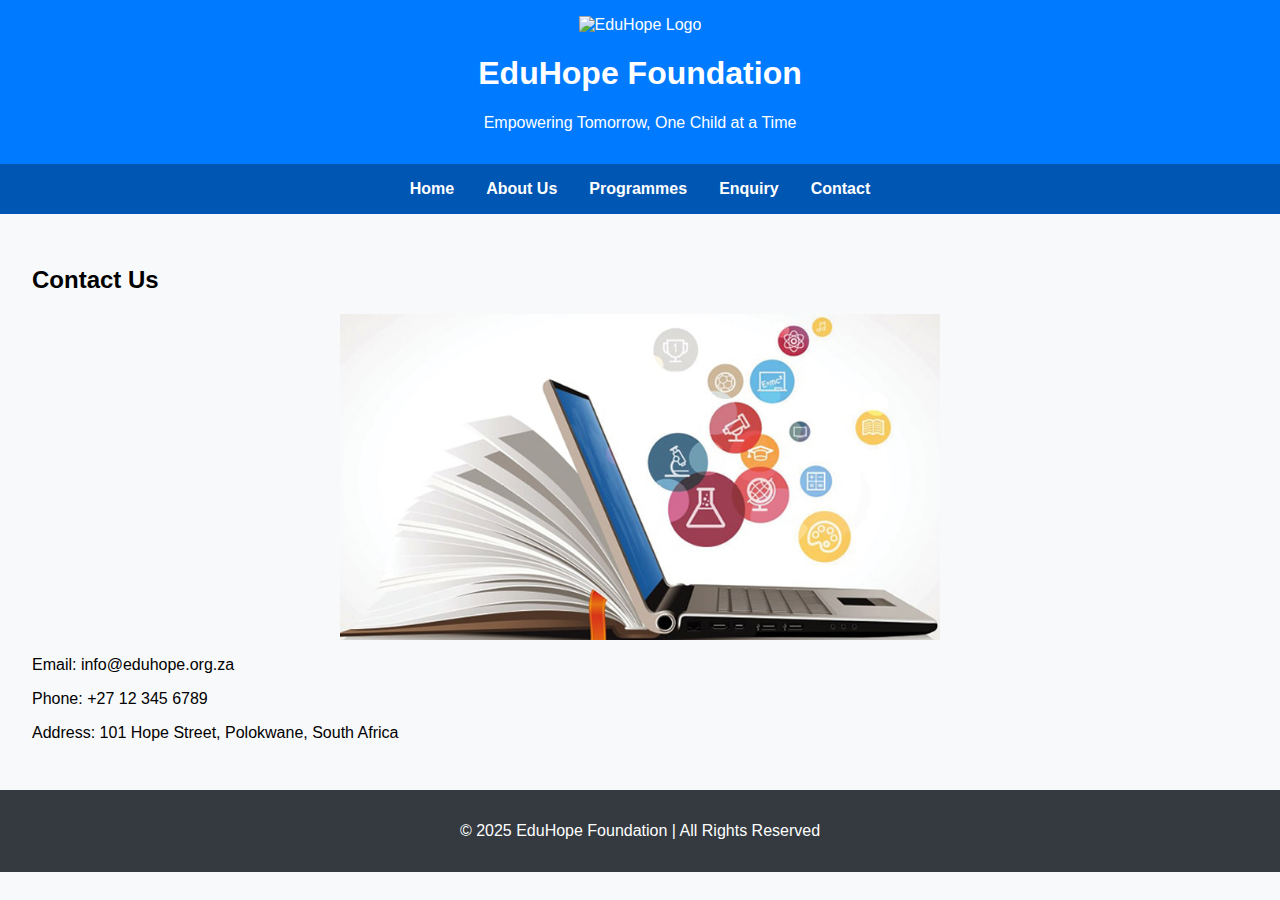
==== contact.html @ fbc42f4f "Initial commit" ====
<!-- contact.html -->
<!DOCTYPE html>
<html lang="en">
<head>
  <meta charset="UTF-8" />
  <meta name="viewport" content="width=device-width, initial-scale=1.0" />
  <title>Contact - EduHope Foundation</title>
</head>
<body style="font-family: 'Segoe UI', sans-serif; margin: 0; padding: 0; background-color: #f8f9fa;">
  <header style="background-color: #007BFF; padding: 1em; color: white; text-align: center;">
    <img src="images/logo.png" alt="EduHope Logo" style="height: 60px;"><br />
    <h1>EduHope Foundation</h1>
    <p>Empowering Tomorrow, One Child at a Time</p>
  </header>
  <nav style="background-color: #0056b3; display: flex; justify-content: center; gap: 2em; padding: 1em 0;">
    <a href="index.html" style="color: white; text-decoration: none; font-weight: bold;">Home</a>
    <a href="about.html" style="color: white; text-decoration: none; font-weight: bold;">About Us</a>
    <a href="programmes.html" style="color: white; text-decoration: none; font-weight: bold;">Programmes</a>
    <a href="enquiry.html" style="color: white; text-decoration: none; font-weight: bold;">Enquiry</a>
    <a href="contact.html" style="color: white; text-decoration: none; font-weight: bold;">Contact</a>
  </nav>
  <main style="padding: 2em;">
    <h2>Contact Us</h2>
    <img src="images/contact.jpg" alt="Contact Us" style="width: 100%; max-width: 600px; display: block; margin: 0 auto;">
    <p>Email: info@eduhope.org.za</p>
    <p>Phone: +27 12 345 6789</p>
    <p>Address: 101 Hope Street, Polokwane, South Africa</p>
  </main>
  <footer style="background-color: #343a40; color: white; text-align: center; padding: 1em;">
    <p>&copy; 2025 EduHope Foundation | All Rights Reserved</p>
  </footer>
</body>
</html>
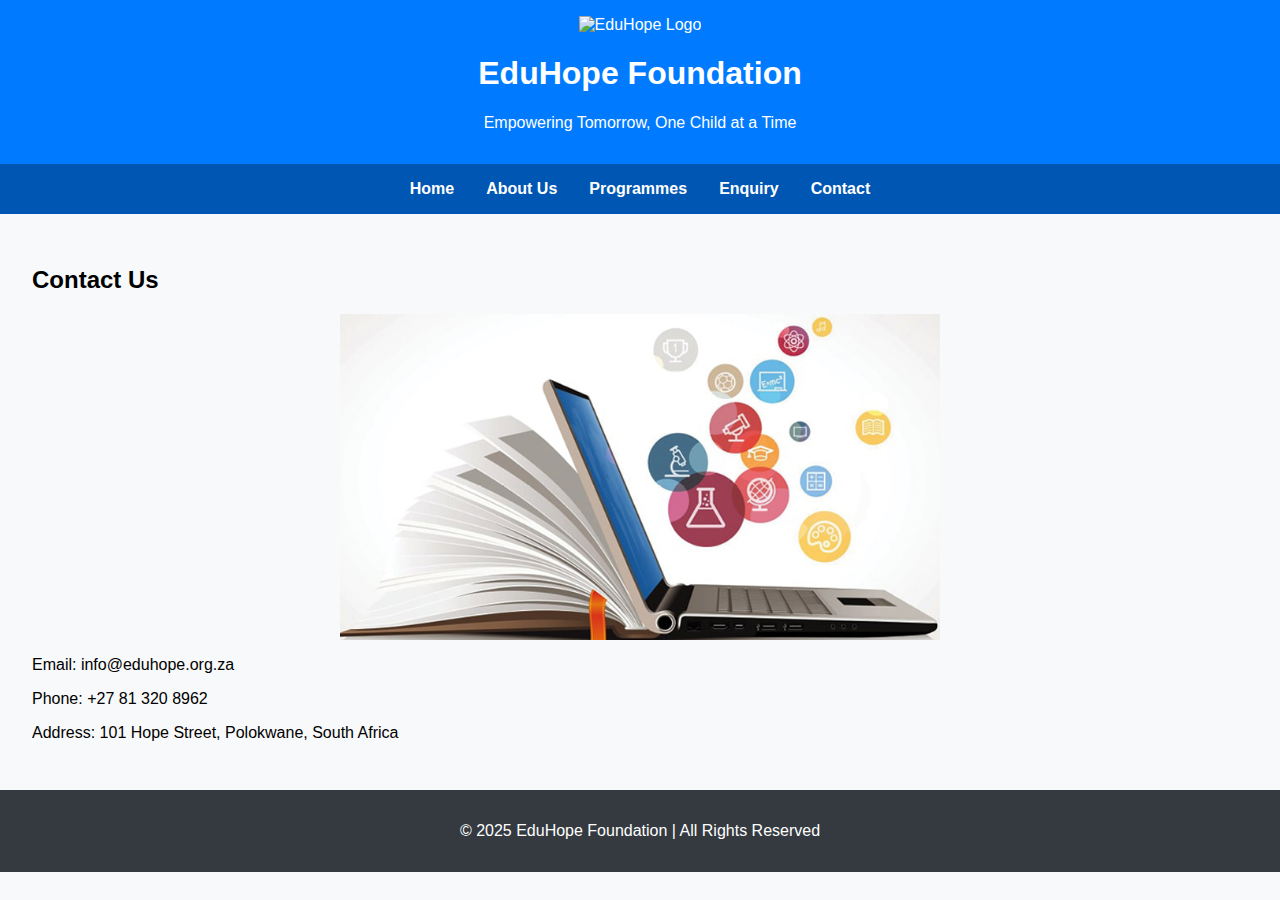
==== commit a62a59b3: "change" ====
--- a/contact.html
+++ b/contact.html
@@ -23,7 +23,7 @@
     <h2>Contact Us</h2>
     <img src="images/contact.jpg" alt="Contact Us" style="width: 100%; max-width: 600px; display: block; margin: 0 auto;">
     <p>Email: info@eduhope.org.za</p>
-    <p>Phone: +27 12 345 6789</p>
+    <p>Phone: +27 81 320 8962</p>
     <p>Address: 101 Hope Street, Polokwane, South Africa</p>
   </main>
   <footer style="background-color: #343a40; color: white; text-align: center; padding: 1em;">
